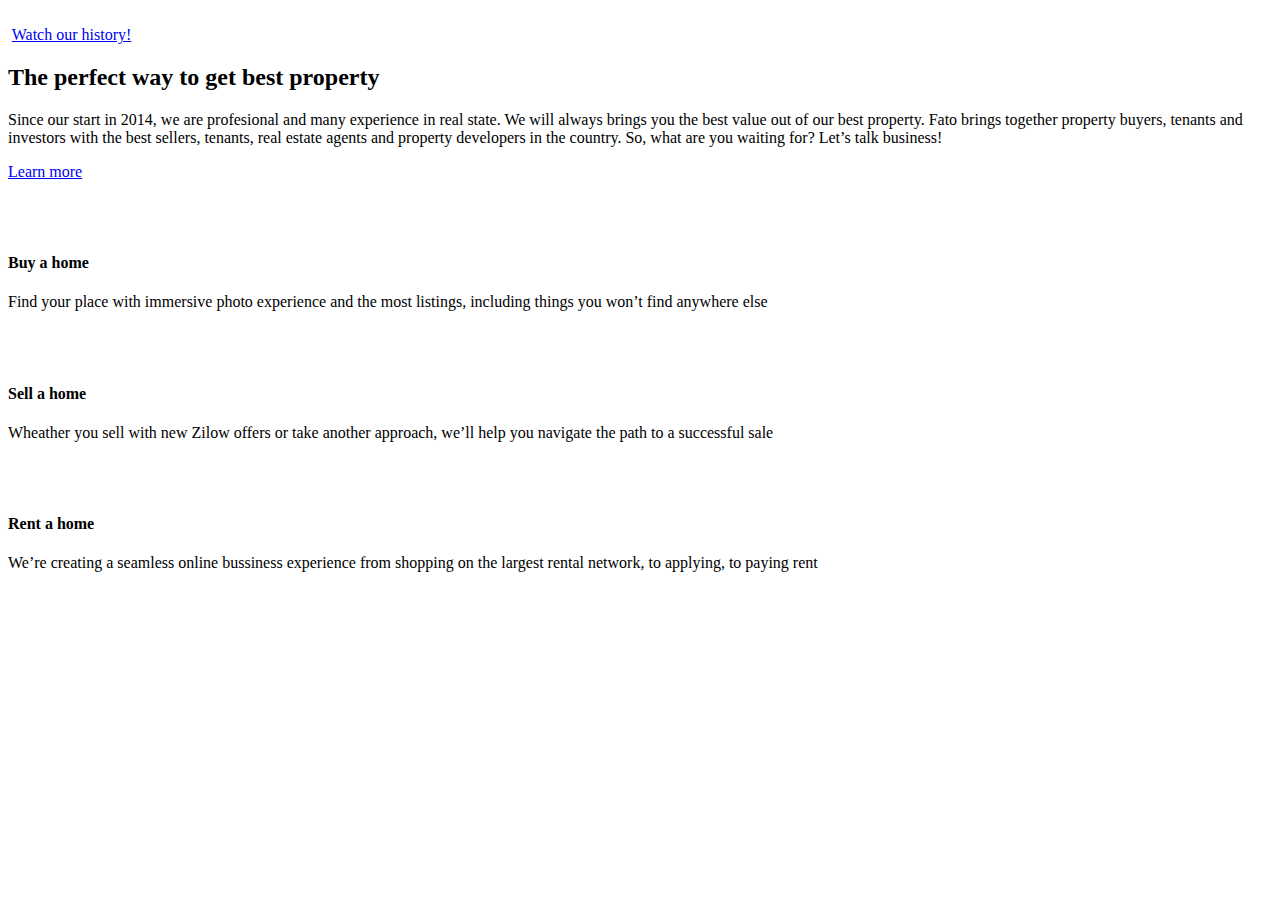
==== index.html @ b64976e9 "Add files via upload" ====
<!DOCTYPE html>
<html lang="en">
<head>
    <meta charset="UTF-8">
    <meta http-equiv="X-UA-Compatible" content="IE=edge">
    <meta name="viewport" content="width=device-width, initial-scale=1.0">
    <title>Interface_MartaGarcia</title>
</head>

<body>
    <section class="titulo">
        <img src="img.png" alt="">
        <div>
            <img src="play.png" alt="">
            <a href="#">Watch our history!</a>

        </div>

        <div>
            <h2>The perfect way to get
                best property</h2>
            <p>Since our start in 2014, we are profesional and many experience in real state. We will always brings you the best value out of our best property. Fato brings together property buyers, tenants and investors with the best sellers, tenants, real estate agents and property developers in the country.
                So, what are you waiting for? Let’s talk business!</p>
            <p><a href="#">Learn more</a></p>
            <img src="arrow.png" alt="">
        </div>
    </section>

    <section class="destaque1">
        <img src="icone1.png" alt="">
        <div>
            <h4>Buy a home</h4>
            <p>Find your place with immersive photo experience and the most listings, including things you won’t find anywhere else</p>
            <img src="insta.png" alt="">
        </div>
    </section>

    <section class="destaque2">
        <img src="icone2.png" alt="">
        <div>
            <h4>Sell a home</h4>
            <p>Wheather you sell with new Zilow offers or take another approach, we’ll help you navigate the path to a successful sale</p>
            <img src="insta.png" alt="">
        </div>
    </section>

    <section class="destaque3">
        <img src="icone3.png" alt="">
        <div>
            <h4>Rent a home</h4>
            <p>We’re creating a seamless online bussiness experience from shopping 
                on the largest rental network, to applying, to paying rent</p>
            <img src="insta.png" alt="">
        </div>
    </section>

</body>

</html>
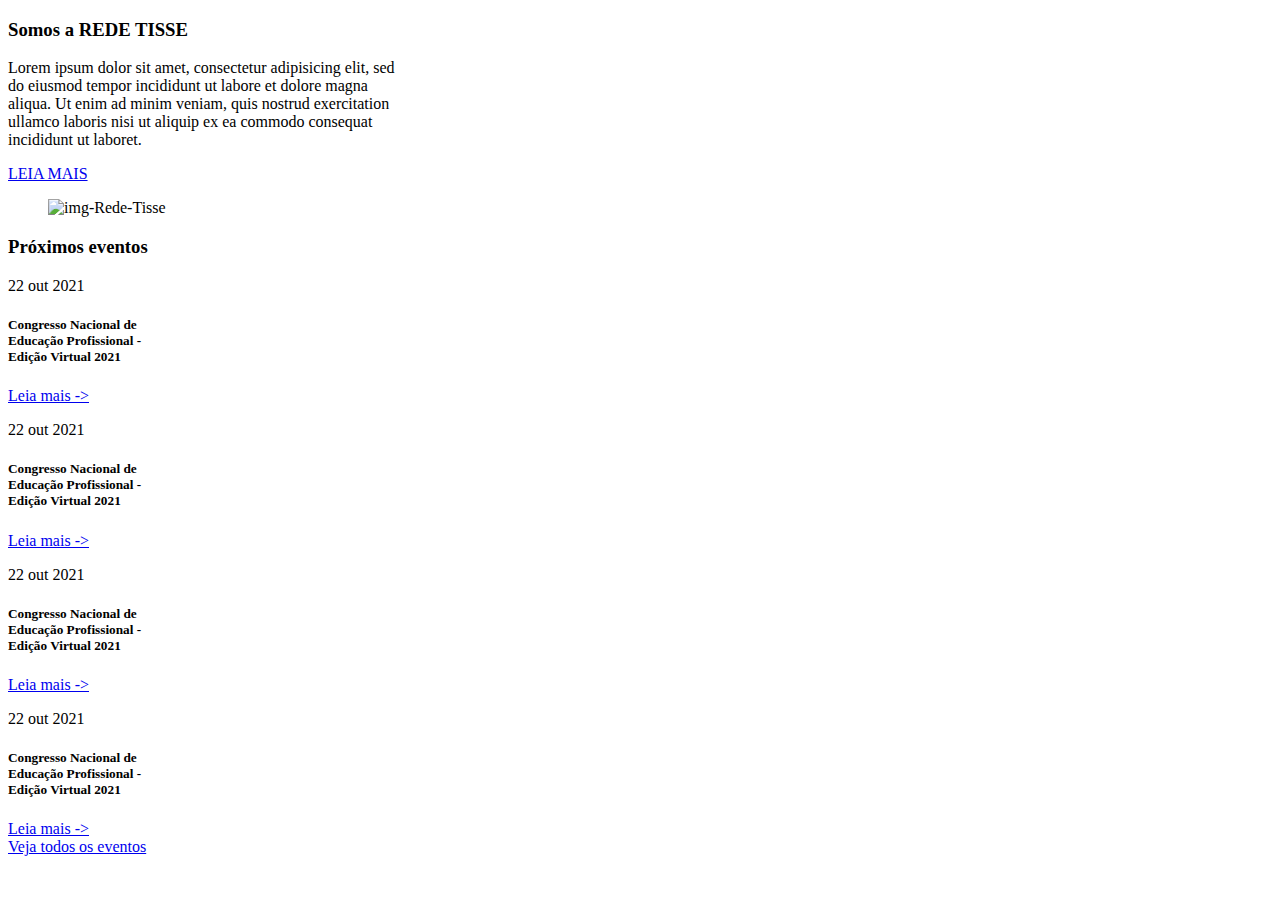
==== commit 6d2517cd: "Add files via upload" ====
--- a/index.html
+++ b/index.html
@@ -4,56 +4,67 @@
     <meta charset="UTF-8">
     <meta http-equiv="X-UA-Compatible" content="IE=edge">
     <meta name="viewport" content="width=device-width, initial-scale=1.0">
-    <title>Interface_MartaGarcia</title>
+    <link rel="stylesheet" href="style.css">
+    <title>Atv-cesimar</title>
 </head>
+<body>
+    <section class="parte2">
+        <div class="p2">
+            <h3>Somos a REDE TISSE</h3>
+            <p>Lorem ipsum dolor sit amet, consectetur adipisicing elit, sed<br>
+               do eiusmod tempor incididunt ut labore et dolore magna<br>
+               aliqua. Ut enim ad minim veniam, quis nostrud exercitation<br>
+               ullamco laboris nisi ut aliquip ex ea commodo consequat<br>
+               incididunt ut laboret.</p>
 
-<body>
-    <section class="titulo">
-        <img src="img.png" alt="">
-        <div>
-            <img src="play.png" alt="">
-            <a href="#">Watch our history!</a>
-
+               <div class="botao">
+                    <a href="#">LEIA MAIS</a>
+               </div>
+    
+                <figure>
+                    <img src="assets/img/image 1.png" alt="img-Rede-Tisse">
+                </figure>
+        </div>
+    </section>
+    <section class="parte3">
+        <h3>Próximos eventos</h3>
+        <div class="p3">
+            <p>22 out 2021</p>
+            <h5>Congresso Nacional de<br>
+                 Educação Profissional -<br>
+                  Edição Virtual 2021</h5>
+    
+                  <a href="#"> Leia mais -></a> 
+        </div>
+        <div class="p3">
+            <p>22 out 2021</p>
+            <h5>Congresso Nacional de<br>
+                 Educação Profissional -<br>
+                  Edição Virtual 2021</h5>
+    
+                  <a href="#"> Leia mais -></a> 
+        </div>
+        <div class="p3">
+            <p>22 out 2021</p>
+            <h5>Congresso Nacional de<br>
+                 Educação Profissional -<br>
+                  Edição Virtual 2021</h5>
+    
+                  <a href="#"> Leia mais -></a> 
+        </div>
+        <div class="p3">
+            <p>22 out 2021</p>
+            <h5>Congresso Nacional de<br>
+                 Educação Profissional -<br>
+                  Edição Virtual 2021</h5>
+    
+                  <a href="#"> Leia mais -></a> 
         </div>
 
-        <div>
-            <h2>The perfect way to get
-                best property</h2>
-            <p>Since our start in 2014, we are profesional and many experience in real state. We will always brings you the best value out of our best property. Fato brings together property buyers, tenants and investors with the best sellers, tenants, real estate agents and property developers in the country.
-                So, what are you waiting for? Let’s talk business!</p>
-            <p><a href="#">Learn more</a></p>
-            <img src="arrow.png" alt="">
+        <div class="link-ve">
+            <a href="#">Veja todos os eventos</a>
         </div>
+
     </section>
-
-    <section class="destaque1">
-        <img src="icone1.png" alt="">
-        <div>
-            <h4>Buy a home</h4>
-            <p>Find your place with immersive photo experience and the most listings, including things you won’t find anywhere else</p>
-            <img src="insta.png" alt="">
-        </div>
-    </section>
-
-    <section class="destaque2">
-        <img src="icone2.png" alt="">
-        <div>
-            <h4>Sell a home</h4>
-            <p>Wheather you sell with new Zilow offers or take another approach, we’ll help you navigate the path to a successful sale</p>
-            <img src="insta.png" alt="">
-        </div>
-    </section>
-
-    <section class="destaque3">
-        <img src="icone3.png" alt="">
-        <div>
-            <h4>Rent a home</h4>
-            <p>We’re creating a seamless online bussiness experience from shopping 
-                on the largest rental network, to applying, to paying rent</p>
-            <img src="insta.png" alt="">
-        </div>
-    </section>
-
 </body>
-
 </html>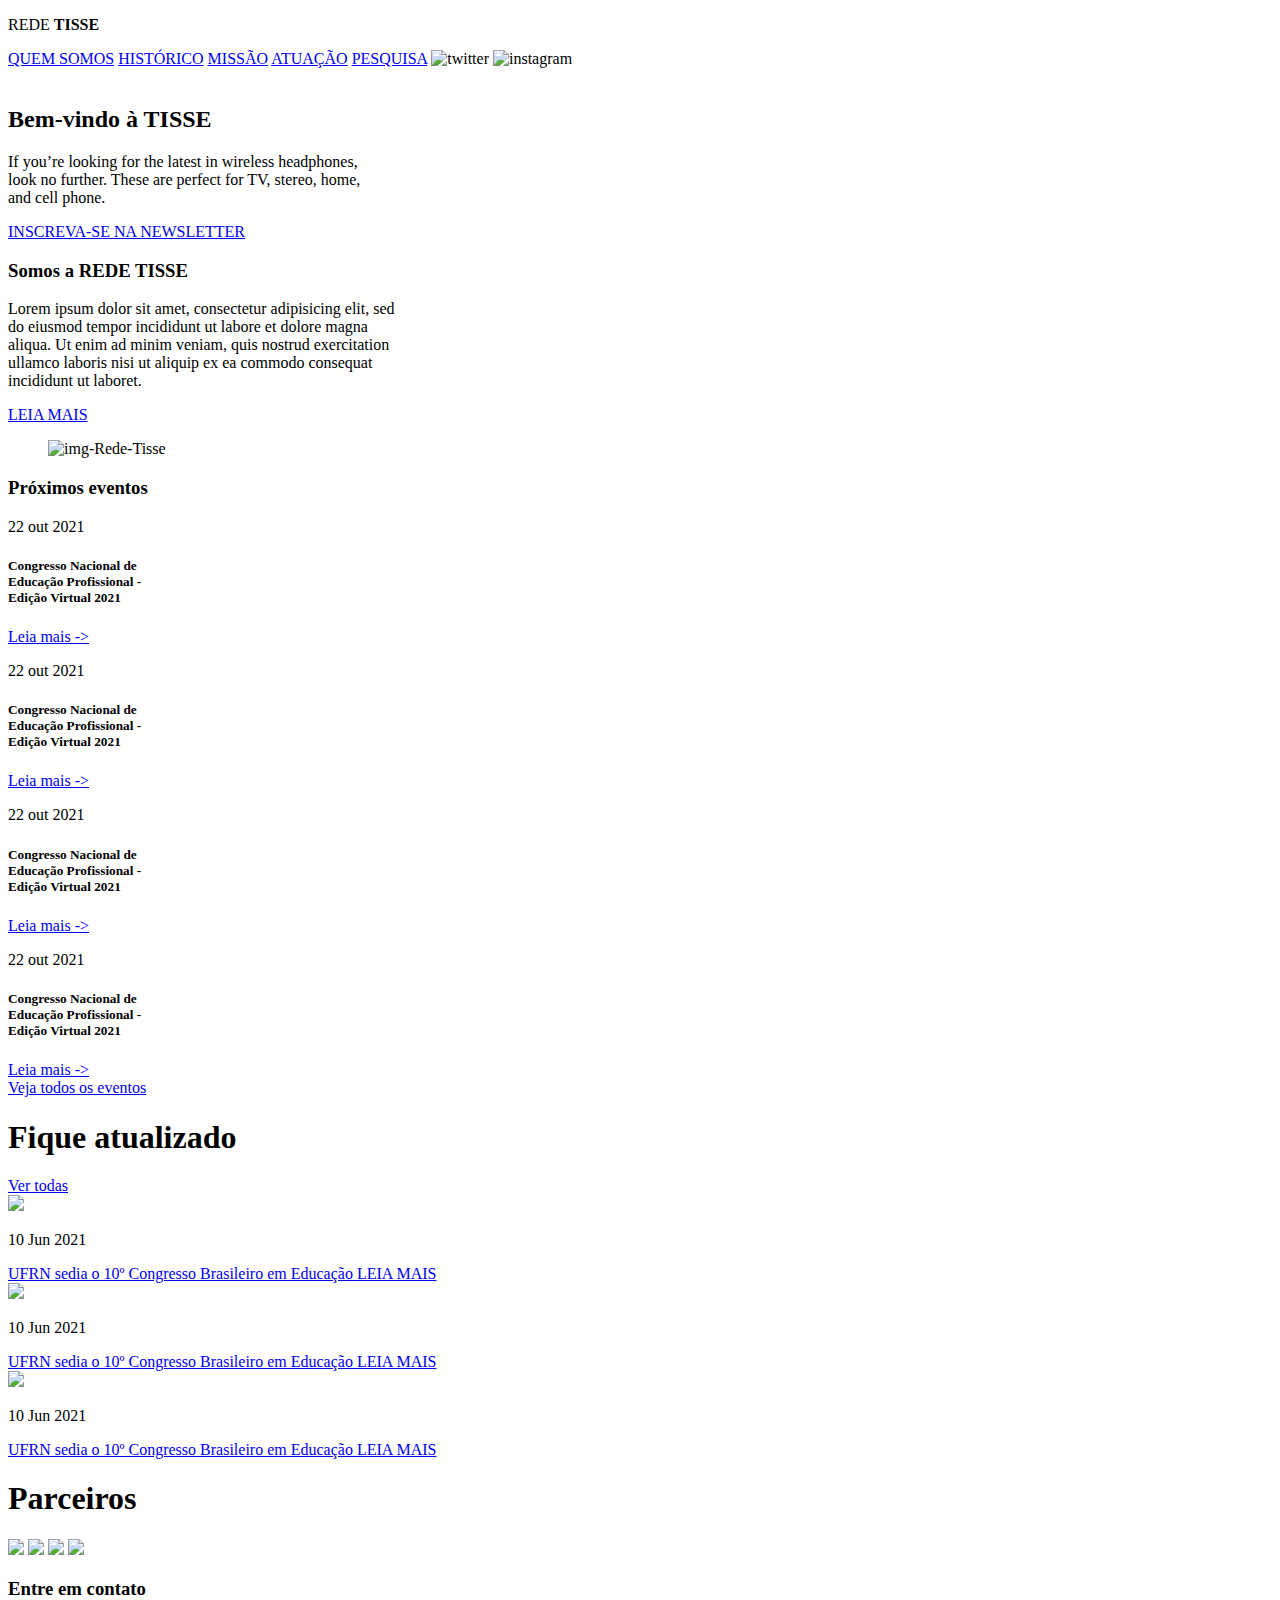
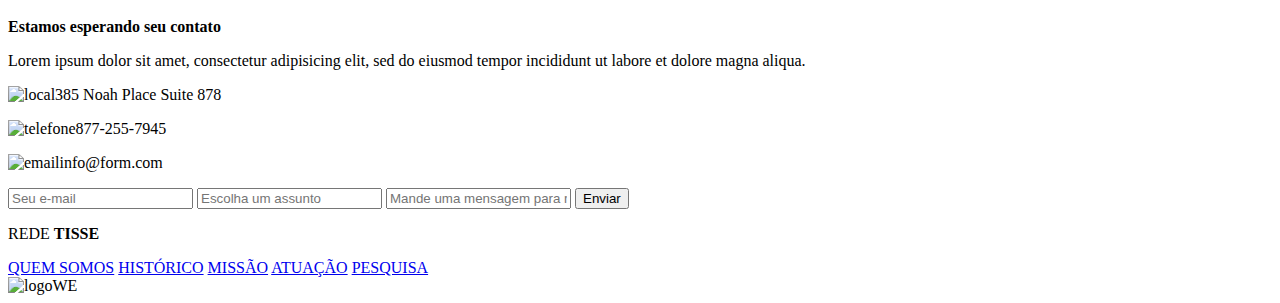
==== commit 5976733f: "html.final" ====
--- a/index.html
+++ b/index.html
@@ -1,64 +1,97 @@
 <!DOCTYPE html>
-<html lang="en">
+<html lang="pt-br">
+
 <head>
     <meta charset="UTF-8">
     <meta http-equiv="X-UA-Compatible" content="IE=edge">
     <meta name="viewport" content="width=device-width, initial-scale=1.0">
+    <title>Rede TISSE</title>
     <link rel="stylesheet" href="style.css">
-    <title>Atv-cesimar</title>
 </head>
+
 <body>
+
+    <section class="container">
+        <p>REDE
+            <b>TISSE</b>
+        </p>
+
+        <div class="menu">
+            <a href="#">QUEM SOMOS</a>
+            <a href="#">HISTÓRICO</a>
+            <a href="#">MISSÃO</a>
+            <a href="#">ATUAÇÃO</a>
+            <a href="#">PESQUISA</a>
+            <img src="assets/img/twitter.png" alt="twitter">
+            <img src="assets/img/instagram.png" alt="instagram">
+        </div>
+    </section>
+
+    <section class="destaque">
+        <div class="hills">
+            <img src="assets/img/morro.png" alt="">
+        </div>
+
+        <div class="botao1">
+            <h2>Bem-vindo à TISSE</h2>
+            <p>If you’re looking for the latest in wireless headphones,<br> look no further. These are perfect for TV,
+                stereo, home,<br> and cell phone.</p>
+            <a href="#">INSCREVA-SE NA NEWSLETTER</a>
+        </div>
+    </section>
+
     <section class="parte2">
         <div class="p2">
             <h3>Somos a REDE TISSE</h3>
             <p>Lorem ipsum dolor sit amet, consectetur adipisicing elit, sed<br>
-               do eiusmod tempor incididunt ut labore et dolore magna<br>
-               aliqua. Ut enim ad minim veniam, quis nostrud exercitation<br>
-               ullamco laboris nisi ut aliquip ex ea commodo consequat<br>
-               incididunt ut laboret.</p>
+                do eiusmod tempor incididunt ut labore et dolore magna<br>
+                aliqua. Ut enim ad minim veniam, quis nostrud exercitation<br>
+                ullamco laboris nisi ut aliquip ex ea commodo consequat<br>
+                incididunt ut laboret.</p>
 
-               <div class="botao">
-                    <a href="#">LEIA MAIS</a>
-               </div>
-    
-                <figure>
-                    <img src="assets/img/image 1.png" alt="img-Rede-Tisse">
-                </figure>
+            <div class="botao2">
+                <a href="#">LEIA MAIS</a>
+            </div>
+
+            <figure>
+                <img src="assets/img/redet.png" alt="img-Rede-Tisse">
+            </figure>
         </div>
     </section>
+
     <section class="parte3">
         <h3>Próximos eventos</h3>
         <div class="p3">
             <p>22 out 2021</p>
             <h5>Congresso Nacional de<br>
-                 Educação Profissional -<br>
-                  Edição Virtual 2021</h5>
-    
-                  <a href="#"> Leia mais -></a> 
+                Educação Profissional -<br>
+                Edição Virtual 2021</h5>
+
+            <a href="#"> Leia mais -></a>
         </div>
         <div class="p3">
             <p>22 out 2021</p>
             <h5>Congresso Nacional de<br>
-                 Educação Profissional -<br>
-                  Edição Virtual 2021</h5>
-    
-                  <a href="#"> Leia mais -></a> 
+                Educação Profissional -<br>
+                Edição Virtual 2021</h5>
+
+            <a href="#"> Leia mais -></a>
         </div>
         <div class="p3">
             <p>22 out 2021</p>
             <h5>Congresso Nacional de<br>
-                 Educação Profissional -<br>
-                  Edição Virtual 2021</h5>
-    
-                  <a href="#"> Leia mais -></a> 
+                Educação Profissional -<br>
+                Edição Virtual 2021</h5>
+
+            <a href="#"> Leia mais -></a>
         </div>
         <div class="p3">
             <p>22 out 2021</p>
             <h5>Congresso Nacional de<br>
-                 Educação Profissional -<br>
-                  Edição Virtual 2021</h5>
-    
-                  <a href="#"> Leia mais -></a> 
+                Educação Profissional -<br>
+                Edição Virtual 2021</h5>
+
+            <a href="#"> Leia mais -></a>
         </div>
 
         <div class="link-ve">
@@ -66,5 +99,93 @@
         </div>
 
     </section>
+
+    <section class="parte4">
+        <div class="top">
+            <h1>Fique atualizado</h1>
+            <a href="#">Ver todas</a>
+        </div>
+
+        <div class="boxesimgs">
+            <div class="boximg1">
+                <img src="assets/img/livro.png">
+                <p>10 Jun 2021</p>
+                <a class="link1" href="#">UFRN sedia o 10º Congresso Brasileiro em Educação </a>
+                <a class="link2" href="#">LEIA MAIS</a>
+            </div>
+
+            <div class="boximg2">
+                <img src="assets/img/ciencia.png">
+                <p>10 Jun 2021</p>
+                <a class="link1" href="#">UFRN sedia o 10º Congresso Brasileiro em Educação </a>
+                <a class="link2" href="#">LEIA MAIS</a>
+            </div>
+
+            <div class="boximg3">
+                <img src="assets/img/gente.png">
+                <p>10 Jun 2021</p>
+                <a class="link1" href="#">UFRN sedia o 10º Congresso Brasileiro em Educação </a>
+                <a class="link2" href="#">LEIA MAIS</a>
+            </div>
+
+        </div>
+
+    </section>
+
+    <section class="parte5">
+        <h1>Parceiros</h1>
+        <div class="imgs">
+            <img src="assets/img/logo1.png">
+            <img src="assets/img/logo2.png">
+            <img src="assets/img/logo3.png">
+            <img src="assets/img/logo4.png">
+        </div>
+
+    </section>
+
+    <section class="footer">
+
+        <h3>Entre em contato</h3>
+
+        <div class="esquerda">
+
+            <p><b>Estamos esperando seu contato</b></p>
+            <p>Lorem ipsum dolor sit amet, consectetur adipisicing elit, sed do eiusmod tempor incididunt ut labore et
+                dolore magna aliqua.</p>
+
+            <div class="infos">
+                <p><img src="assets/img/Location.png" alt="local">385 Noah Place Suite 878</p>
+                <p><img src="assets/img/Phone.png" alt="telefone">877-255-7945</p>
+                <p><img src="assets/img/email.png" alt="email">info@form.com</p>
+            </div>
+
+        </div>
+
+        <div class="direita">
+            <input type="email" name="email" placeholder="Seu e-mail">
+            <input type="selec" name="checkbox" placeholder="Escolha um assunto">
+            <input class="tmaior" type="text" name="text" placeholder="Mande uma mensagem para nós...">
+            <button>Enviar</button>
+        </div>
+
+        <div class="menu2">
+            <p>REDE
+                <b>TISSE</b>
+            </p>
+            <a href="#">QUEM SOMOS</a>
+            <a href="#">HISTÓRICO</a>
+            <a href="#">MISSÃO</a>
+            <a href="#">ATUAÇÃO</a>
+            <a href="#">PESQUISA</a>
+        </div>
+
+        <div class="destaque2">
+            <img src="assets/img/logo-v2.png" alt="logoWE">
+        </div>
+
+        </div>
+    </section>
+
 </body>
+
 </html>